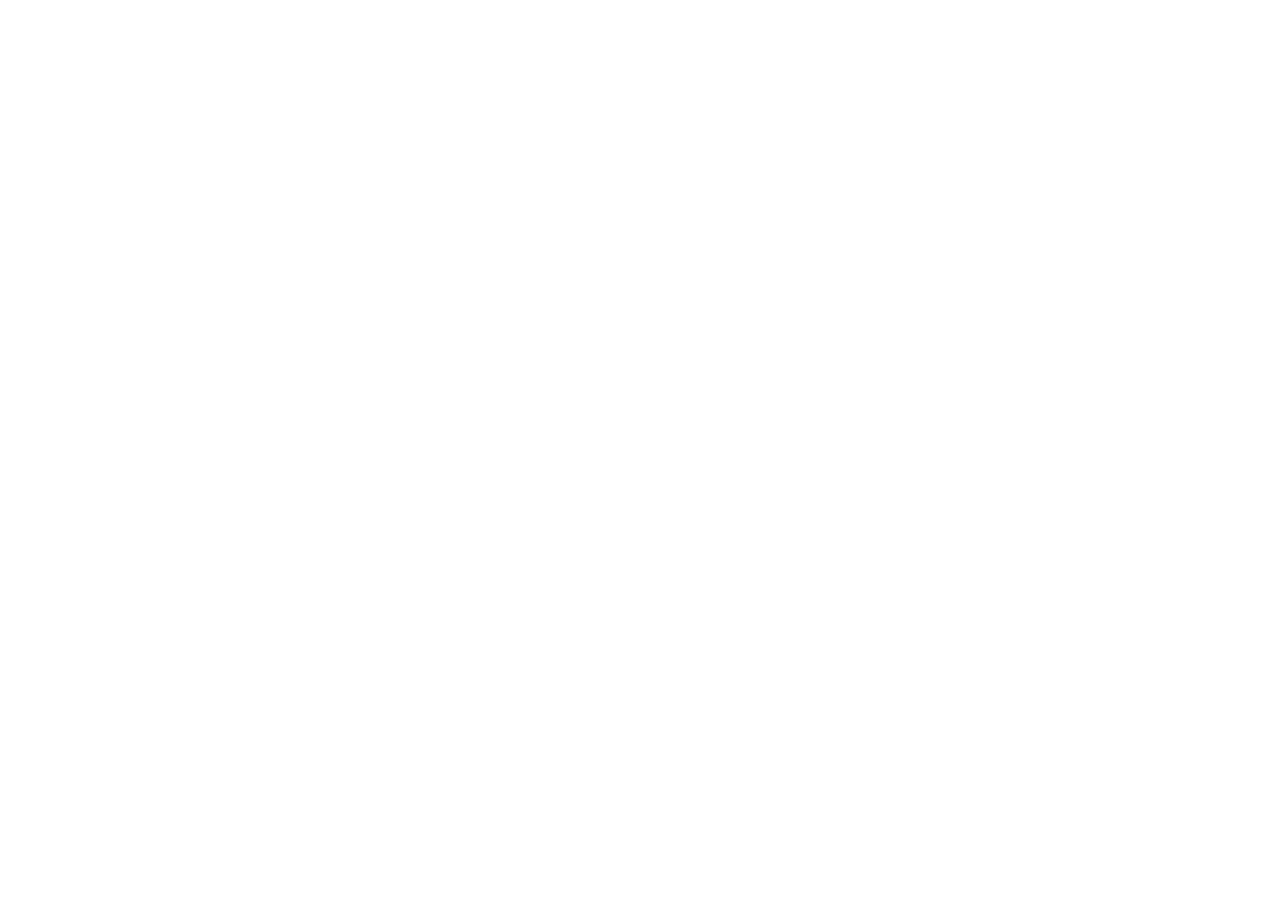
==== index.html @ 2f22d2ab "beginning pages" ====
<!DOCTYPE html>
<html lang="en">
    <head>
        <meta charset="UTF=8">
        <meta name="viewpoint" content="width-device-width, initial-scale=1.0">
        <link rel="stylesheet" type="text.css" href="style.css">
        <title>Countdown</title>
    </head>

    <body>

        <script src="app.js"></script>
    </body>
</html>
---- style.css ----
body{
    background-color:red;
}
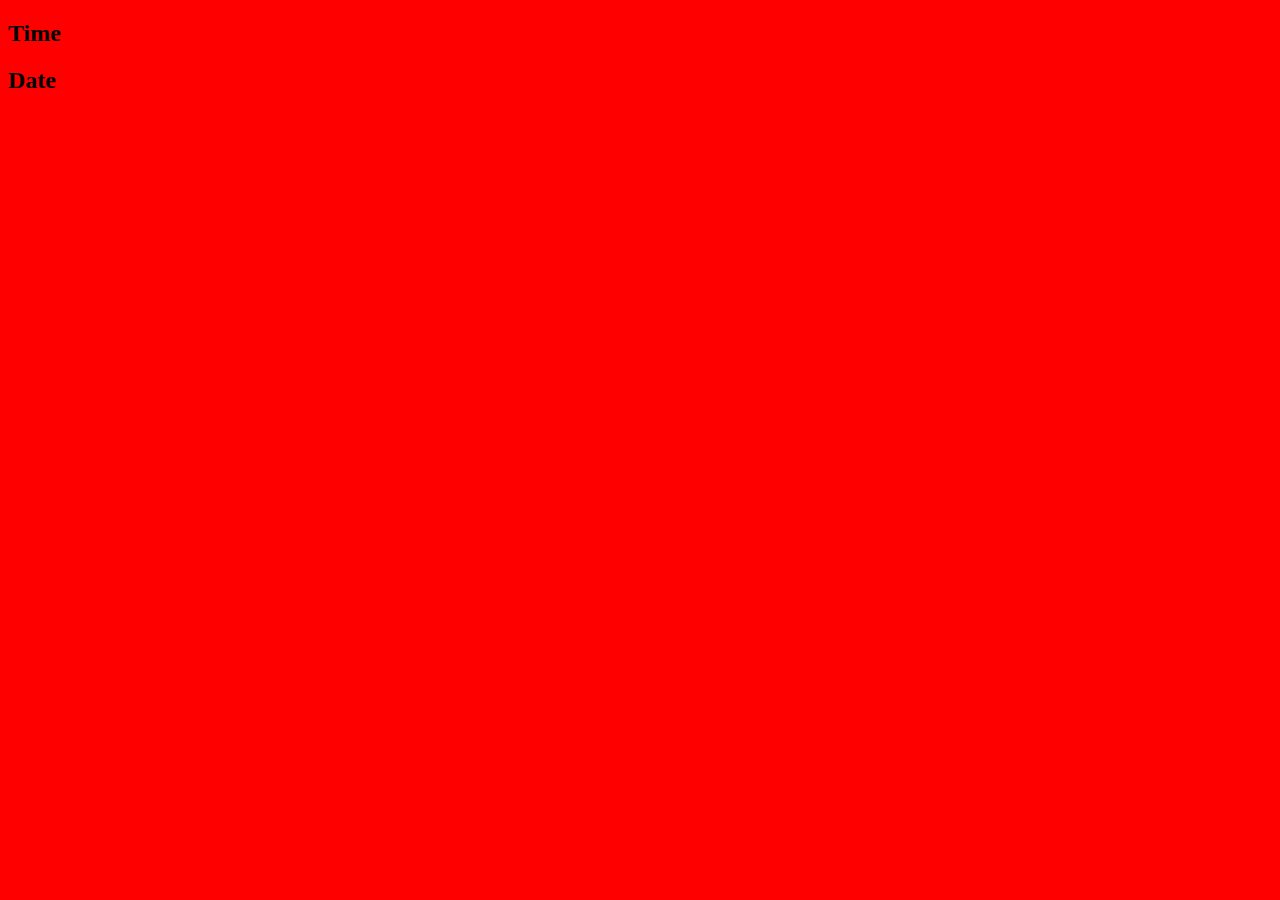
==== commit 852dd548: "alerts/prompts/confirm" ====
--- a/index.html
+++ b/index.html
@@ -3,12 +3,29 @@
     <head>
         <meta charset="UTF=8">
         <meta name="viewpoint" content="width-device-width, initial-scale=1.0">
-        <link rel="stylesheet" type="text.css" href="style.css">
+        <link rel="stylesheet" type="text/css" href="style.css">
         <title>Countdown</title>
     </head>
 
     <body>
 
-        <script src="app.js"></script>
+        <!-- 2 h2s one that is labeled time 
+        one that is date
+        empty div under each 
+        one id of time
+        one id of date
+         -->
+        <h2>Time</h2>
+        <div id="time"></div>
+
+
+
+        <h2>Date</h2>
+        <div id="date"></div>
+        <div id="day"></div>
+    
+
+
+        <script src="app.js" defer></script>
     </body>
 </html>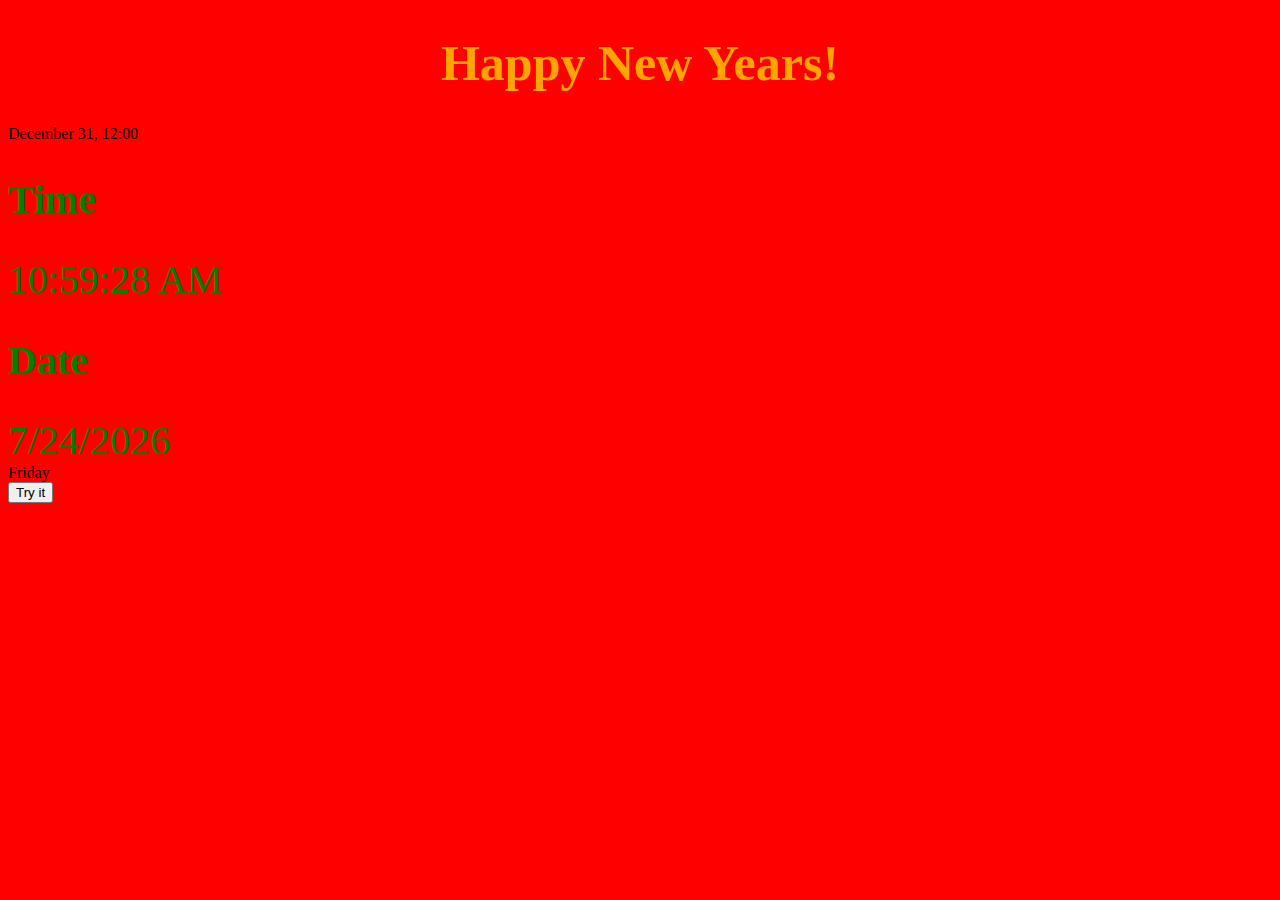
==== commit 55ec3779: "until day" ====
--- a/index.html
+++ b/index.html
@@ -8,6 +8,8 @@
     </head>
 
     <body>
+        <h1>Happy New Years!</h1>
+        <p>December 31, 12:00</p>
 
         <!-- 2 h2s one that is labeled time 
         one that is date
@@ -23,6 +25,17 @@
         <h2>Date</h2>
         <div id="date"></div>
         <div id="day"></div>
+
+        <button onclick="myFunction()">Try it</button>
+
+        <p id="demo"></p>
+
+        <script>
+        function myFunction() {
+        var x = 0;
+        document.getElementById("demo").innerHTML = Boolean(x);
+        }
+        </script>
     
 
 
--- a/style.css
+++ b/style.css
@@ -1,3 +1,16 @@
 body{
     background-color:red;
+}
+
+#time, #date, #week-day, h2{
+    color:green;
+    text-align: left;
+    margin:0,10px;
+    font-size: 40px;
+}
+
+h1{
+    color: orange;
+    text-align: center;
+    font-size:50px;
 }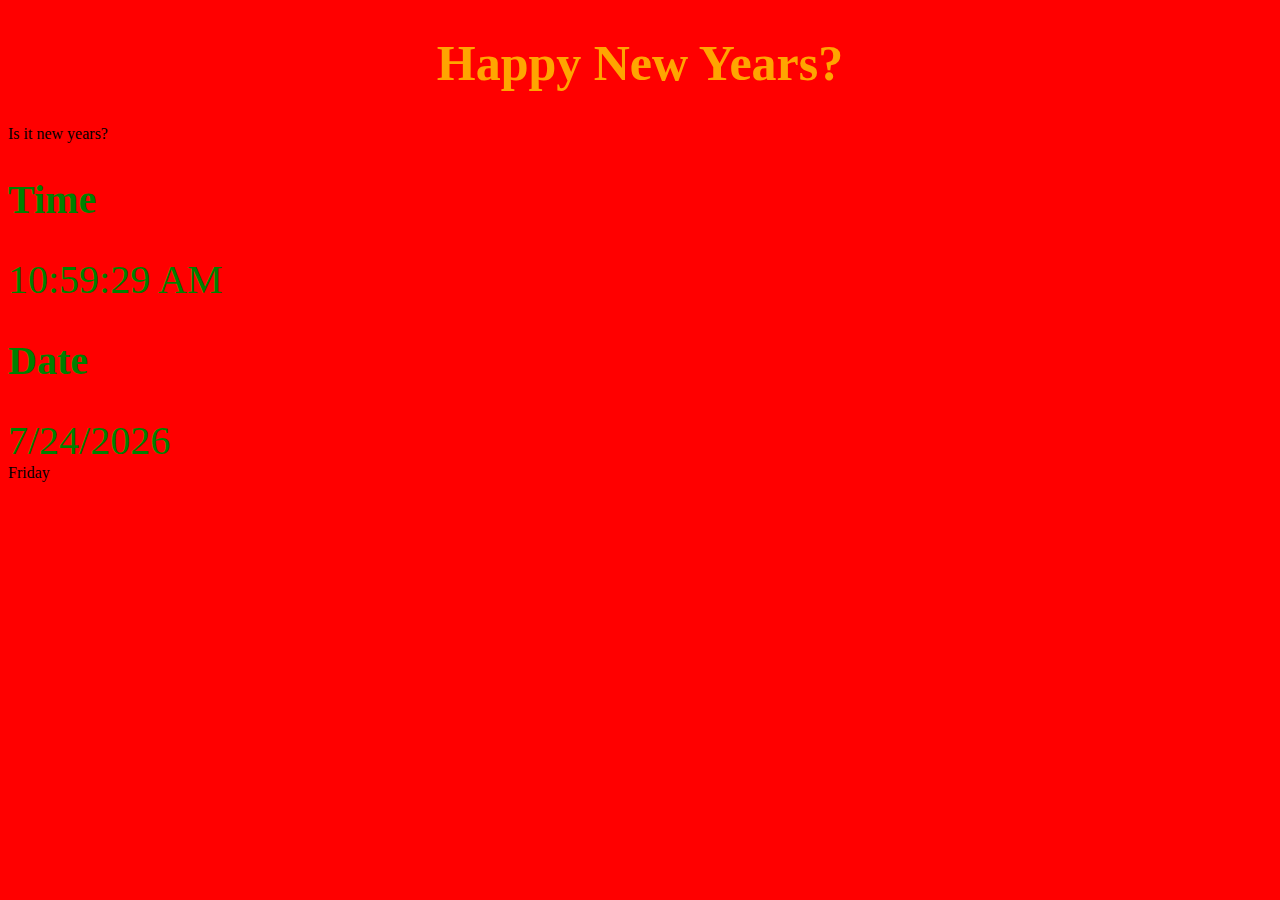
==== commit e9ed78d3: "final" ====
--- a/index.html
+++ b/index.html
@@ -8,8 +8,8 @@
     </head>
 
     <body>
-        <h1>Happy New Years!</h1>
-        <p>December 31, 12:00</p>
+        <h1>Happy New Years?</h1>
+        <p>Is it new years?</p>
 
         <!-- 2 h2s one that is labeled time 
         one that is date
@@ -26,7 +26,7 @@
         <div id="date"></div>
         <div id="day"></div>
 
-        <button onclick="myFunction()">Try it</button>
+        <!-- <button onclick="myFunction()">Try it</button> -->
 
         <p id="demo"></p>
 
